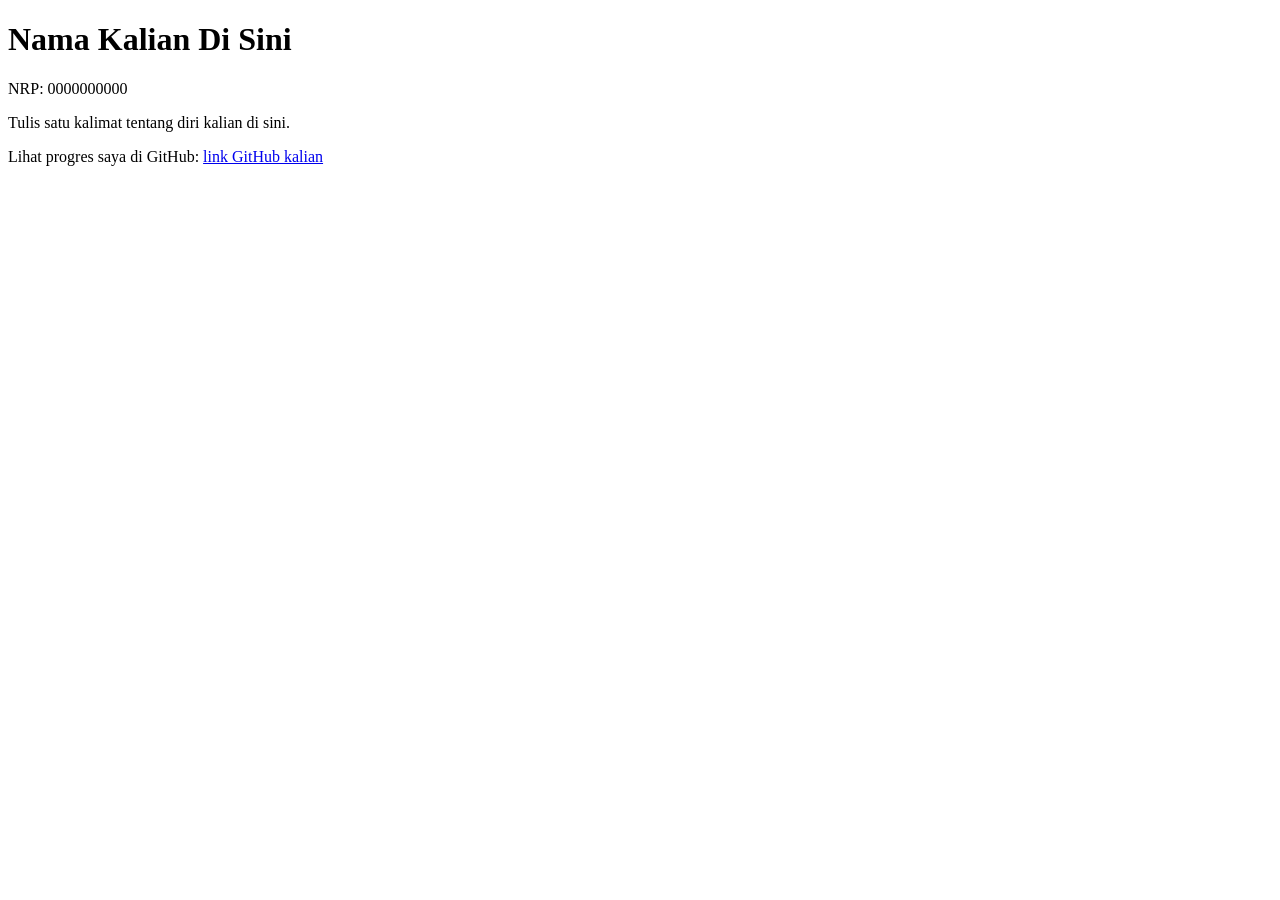
==== m00/index.html @ abe149af "Initial commit" ====
<!DOCTYPE html>
<html lang="id">
<head>
  <meta charset="utf-8">
  <meta name="viewport" content="width=device-width, initial-scale=1">
  <title>Untitled</title>
</head>
<body>

  <h1 id="nama">Nama Kalian Di Sini</h1>
  <p id="nrp">NRP: 0000000000</p>
  <p id="bio">Tulis satu kalimat tentang diri kalian di sini.</p>
  <p>Lihat progres saya di GitHub: <a id="github" href="#">link GitHub kalian</a></p>

</body>
</html>
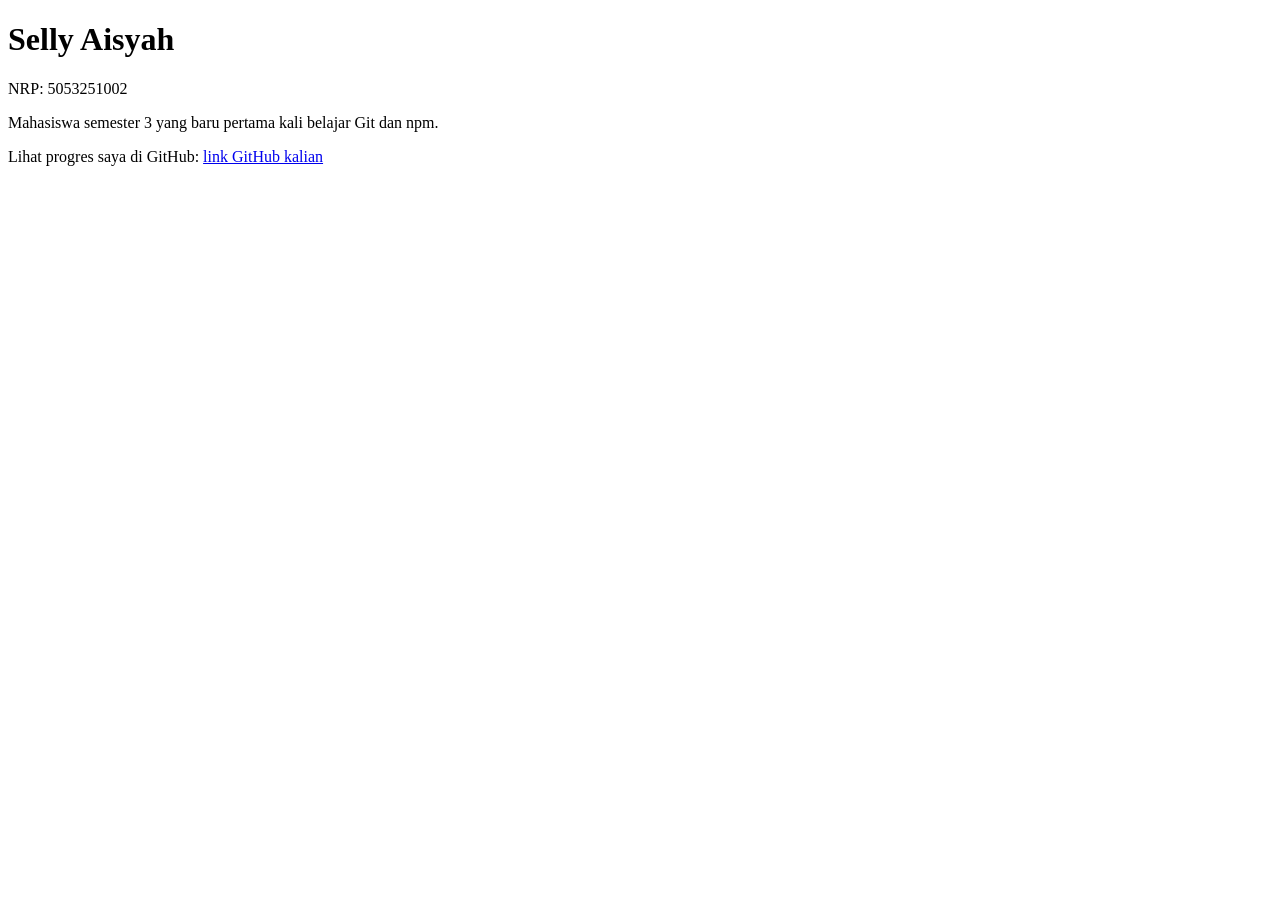
==== commit d949f498: "Selesaikan pertemuan 0" ====
--- a/m00/index.html
+++ b/m00/index.html
@@ -3,14 +3,14 @@
 <head>
   <meta charset="utf-8">
   <meta name="viewport" content="width=device-width, initial-scale=1">
-  <title>Untitled</title>
+  <title>Kartu Perkenalan — Selly Aisyah</title>
 </head>
 <body>
 
-  <h1 id="nama">Nama Kalian Di Sini</h1>
-  <p id="nrp">NRP: 0000000000</p>
-  <p id="bio">Tulis satu kalimat tentang diri kalian di sini.</p>
-  <p>Lihat progres saya di GitHub: <a id="github" href="#">link GitHub kalian</a></p>
+  <h1 id="nama">Selly Aisyah</h1>
+  <p id="nrp">NRP: 5053251002</p>
+  <p id="bio">Mahasiswa semester 3 yang baru pertama kali belajar Git dan npm.</p>
+  <p>Lihat progres saya di GitHub: <a id="github" href="https://github.com/qylles">link GitHub kalian</a></p>
 
 </body>
 </html>
